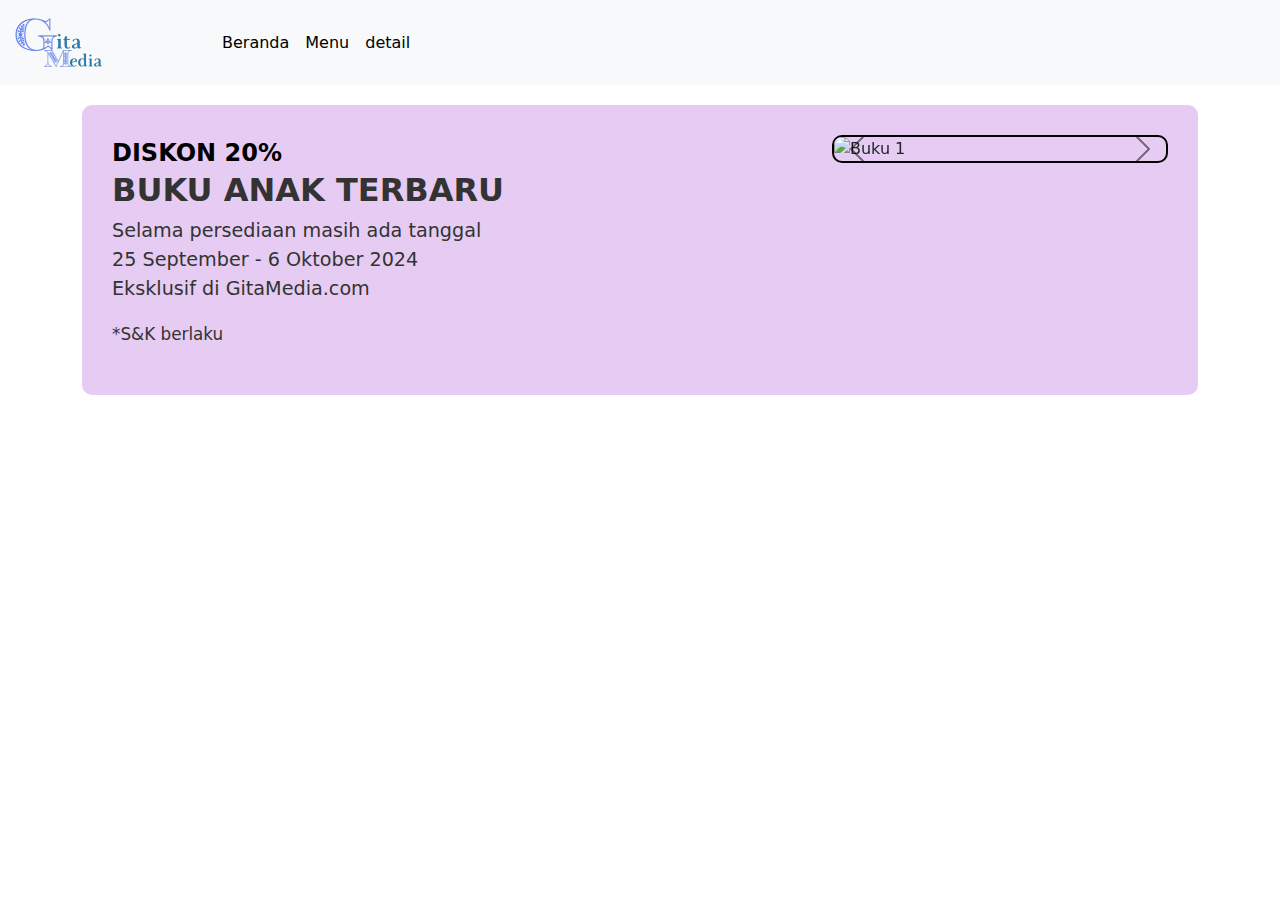
==== index.html @ 0c2231e6 "First Mul" ====
<!DOCTYPE html>
<html lang="en">

<head>
    <meta charset="UTF-8">
    <meta name="viewport" content="width=device-width, initial-scale=1.0">
    <title>GitaMedia</title>
    <link href="https://cdn.jsdelivr.net/npm/bootstrap@5.3.3/dist/css/bootstrap.min.css" rel="stylesheet"
        integrity="sha384-QWTKZyjpPEjISv5WaRU9OFeRpok6YctnYmDr5pNlyT2bRjXh0JMhjY6hW+ALEwIH" crossorigin="anonymous">
    <script src="https://cdn.jsdelivr.net/npm/@popperjs/core@2.11.8/dist/umd/popper.min.js"
        integrity="sha384-I7E8VVD/ismYTF4hNIPjVp/Zjvgyol6VFvRkX/vR+Vc4jQkC+hVqc2pM8ODewa9r"
        crossorigin="anonymous"></script>
    <script src="https://cdn.jsdelivr.net/npm/bootstrap@5.3.3/dist/js/bootstrap.min.js"
        integrity="sha384-0pUGZvbkm6XF6gxjEnlmuGrJXVbNuzT9qBBavbLwCsOGabYfZo0T0to5eqruptLy"
        crossorigin="anonymous"></script>
    <script src='https://kit.fontawesome.com/a076d05399.js' crossorigin='anonymous'></script>
    <link rel="stylesheet" href="https://fonts.googleapis.com/css2?family=Material+Symbols+Outlined:opsz,wght,FILL,GRAD@20..48,100..700,0..1,-50..200&icon_names=person" />
    <link href="/css/uicons-rounded-regular.css" rel="stylesheet">
    <link href="/css/uicons-rounded-bold.css" rel="stylesheet">
    <link href="/css/uicons-rounded-solid.css" rel="stylesheet">
    <link rel='stylesheet' href='https://cdn-uicons.flaticon.com/2.6.0/uicons-brands/css/uicons-brands.css'>
    <link rel="stylesheet" href="style.css">


</head>

<body>
    <!-- <nav class="navbar navbar-expand-lg bg-body-tertiary">
        <div class="container-fluid" style="color: #F2EED7;">
            <a class="navbar-brand" href="#"><img src="asset/img/g__1_-removebg-preview.png" alt=""
                    style="width: 80px; width: 10rem;"></a>
            <button class="navbar-toggler" type="button" data-bs-toggle="collapse"
                data-bs-target="#navbarSupportedContent" aria-controls="navbarSupportedContent" aria-expanded="false"
                aria-label="Toggle navigation">
                <span class="navbar-toggler-icon"></span>
            </button>
            <div class="collapse navbar-collapse" id="navbarSupportedContent">
                <ul class="navbar-nav me-auto mb-2 mb-lg-0">
                    <li class="nav-item">
                        <a class="nav-link active" aria-current="page" href="#">Beranda</a>
                    </li>
                    <li class="nav-item">
                        <a class="nav-link" href="menu.html">Menu</a>
                    </li>

                </ul>

            </div>
        </div>
        <div class="user-icon">
            <img src="asset/img/user.png" alt="User" style="width: 40px;">
        </div>
    </nav> -->


   <nav class="navbar navbar-expand-lg bg-body-tertiary">
        <div class="container-fluid">
          <a class="navbar-brand" href="#"><img src="./asset/img/Muhlisin.png" style="width: 50%; height: 50%;" alt=""></a>
          <button class="navbar-toggler" type="button" data-bs-toggle="collapse" data-bs-target="#navbarNavAltMarkup" aria-controls="navbarNavAltMarkup" aria-expanded="false" aria-label="Toggle navigation">
            <span class="navbar-toggler-icon"></span>
          </button>
          <div class="collapse navbar-collapse" id="navbarNavAltMarkup">
            <div class="navbar-nav">
              <a class="nav-link active" aria-current="page" href="#">Beranda</a>
              <a class="nav-link active" href="menu.html" aria-disabled="true">Menu</a>
              <a class="nav-link active" href="detail.html" aria-disabled="true">detail</a>

          


            </div>   
          </div>
        </div> 
        <div class="img-acc">
<img src="asset/img/user.png" alt="">
        </div>
        
      </nav>
    <div class="container">
        <div class="promo-section">
            <div class="row">
                <div class="col-md-8 promo-text">
                    <span>DISKON 20%</span>
                    <h3>BUKU ANAK TERBARU</h3>
                    <p>Selama persediaan masih ada tanggal <br> 25 September - 6 Oktober 2024 <br> Eksklusif di
                        GitaMedia.com</p>
                    <p><small>*S&K berlaku</small></p>
                </div>
                <div class="col-md-4 promo-image">
                    <div id="bookCarousel" class="carousel slide" data-bs-ride="carousel">
                        <div class="carousel-inner">
                            <div class="carousel-item active">
                                <img src="asset/img/buku adab.jpg" class="d-block w-100" alt="Buku 1">
                            </div>
                            <div class="carousel-item">
                                <img src="asset/img/buku baca tulis hitung.jpg" class="d-block w-100" alt="Buku 2">
                            </div>
                            <div class="carousel-item">
                                <img src="asset/img/buku nabi.jpg" class="d-block w-100" alt="Buku 3">
                            </div>
                        </div>
                        <button class="carousel-control-prev" type="button" data-bs-target="#bookCarousel"
                            data-bs-slide="prev">
                            <span class="carousel-control-prev-icon" aria-hidden="true"></span>
                            <span class="visually-hidden">Previous</span>
                        </button>
                        <button class="carousel-control-next" type="button" data-bs-target="#bookCarousel"
                            data-bs-slide="next">
                            <span class="carousel-control-next-icon" aria-hidden="true"></span>
                            <span class="visually-hidden">Next</span>
                        </button>
                    </div>
                </div>
            </div>
        </div>
    </div>


    <script src="https://cdn.jsdelivr.net/npm/bootstrap@5.3.0-alpha1/dist/js/bootstrap.bundle.min.js"></script>

</body>

</html>
---- style.css ----
.container-fluid {
    display: flex;
    justify-content: space-between;
}

nav .img-acc {
    width: 33.3%;
    transform: translateX(250px);
}

nav .img-acc img{
    width: 10%;
}

style
        body {
            font-family: Arial, sans-serif;
            margin: 0;
            padding: 0;
        }
        .promo-section {
            background-color: #e6ccf2;
            padding: 30px;
            border-radius: 10px;
            margin: 20px 0;
            position: relative;
        }

        .promo-text h3 {
            color: #333;
            font-weight: bold;
            font-size: 2rem;
        }

        .promo-text p {
            color: #333;
            font-size: 1.2rem;
        }

        .promo-text span {
            font-weight: bold;
            font-size: 1.5rem;
            color: #000;
        }

        .promo-image img {
            width: 100px;
            border: 2px solid #000;
            border-radius: 10px;
        }

        .carousel-control-next,
        .carousel-control-prev {
            filter: invert(1);
        }
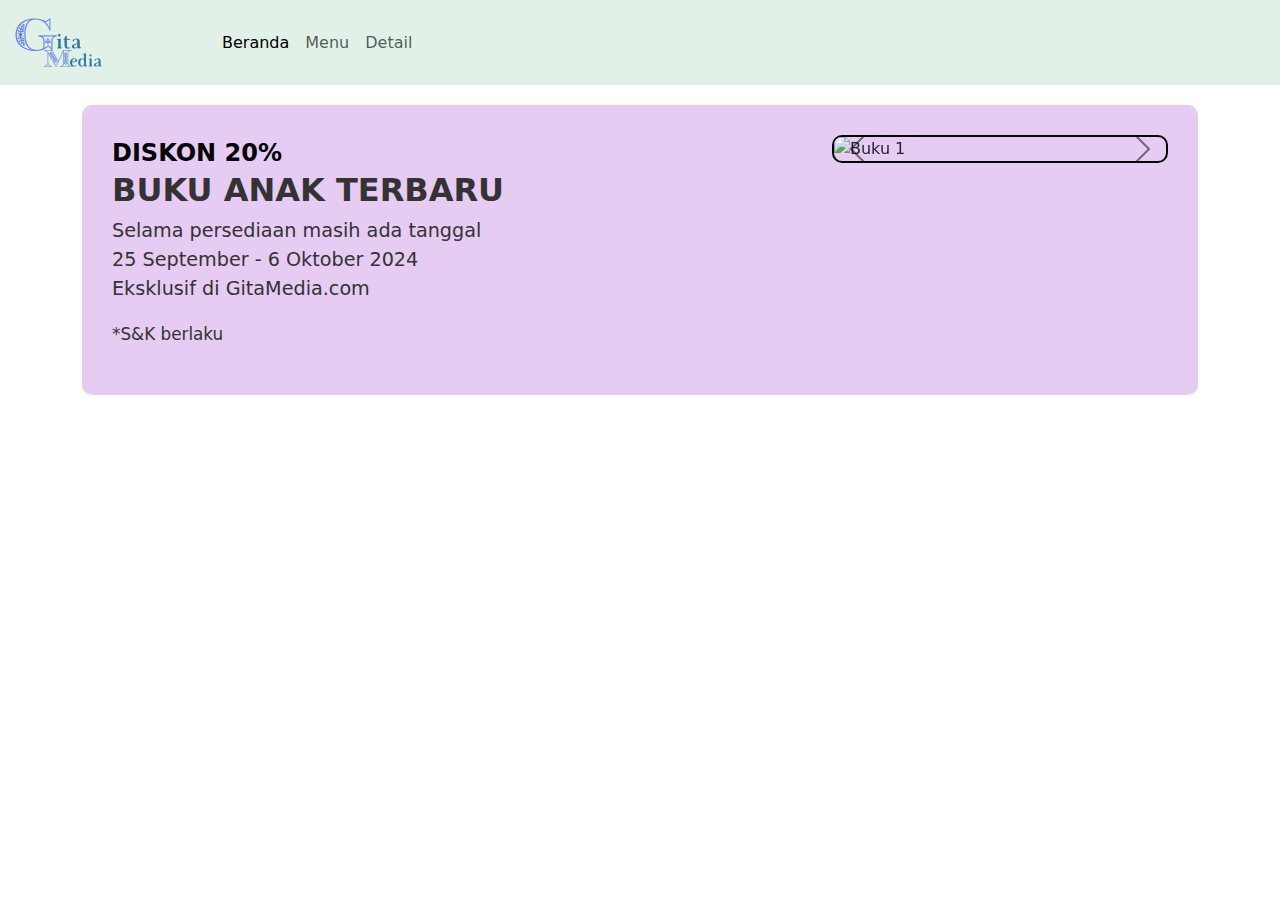
==== commit 45494b7c: "add ;files" ====
--- a/index.html
+++ b/index.html
@@ -14,68 +14,47 @@
         integrity="sha384-0pUGZvbkm6XF6gxjEnlmuGrJXVbNuzT9qBBavbLwCsOGabYfZo0T0to5eqruptLy"
         crossorigin="anonymous"></script>
     <script src='https://kit.fontawesome.com/a076d05399.js' crossorigin='anonymous'></script>
-    <link rel="stylesheet" href="https://fonts.googleapis.com/css2?family=Material+Symbols+Outlined:opsz,wght,FILL,GRAD@20..48,100..700,0..1,-50..200&icon_names=person" />
+    <link rel="stylesheet"
+        href="https://fonts.googleapis.com/css2?family=Material+Symbols+Outlined:opsz,wght,FILL,GRAD@20..48,100..700,0..1,-50..200&icon_names=person" />
     <link href="/css/uicons-rounded-regular.css" rel="stylesheet">
     <link href="/css/uicons-rounded-bold.css" rel="stylesheet">
     <link href="/css/uicons-rounded-solid.css" rel="stylesheet">
     <link rel='stylesheet' href='https://cdn-uicons.flaticon.com/2.6.0/uicons-brands/css/uicons-brands.css'>
     <link rel="stylesheet" href="style.css">
-
-
+    <link href="https://cdn.jsdelivr.net/npm/bootstrap@5.3.0/dist/css/bootstrap.min.css" rel="stylesheet">
+    <script src="https://cdn.jsdelivr.net/npm/bootstrap@5.3.0-alpha1/dist/js/bootstrap.bundle.min.js"></script>
 </head>
 
 <body>
-    <!-- <nav class="navbar navbar-expand-lg bg-body-tertiary">
-        <div class="container-fluid" style="color: #F2EED7;">
-            <a class="navbar-brand" href="#"><img src="asset/img/g__1_-removebg-preview.png" alt=""
-                    style="width: 80px; width: 10rem;"></a>
-            <button class="navbar-toggler" type="button" data-bs-toggle="collapse"
-                data-bs-target="#navbarSupportedContent" aria-controls="navbarSupportedContent" aria-expanded="false"
-                aria-label="Toggle navigation">
+    <nav class="navbar navbar-expand-lg ">
+        <div class="container-fluid">
+            <a class="navbar-brand" href="#"><img src="./asset/img/Muhlisin.png" style="width: 50%; height: 50%;"
+                    alt=""></a>
+            <button class="navbar-toggler" type="button" data-bs-toggle="collapse" data-bs-target="#navbarNavAltMarkup"
+                aria-controls="navbarNavAltMarkup" aria-expanded="false" aria-label="Toggle navigation">
                 <span class="navbar-toggler-icon"></span>
             </button>
-            <div class="collapse navbar-collapse" id="navbarSupportedContent">
-                <ul class="navbar-nav me-auto mb-2 mb-lg-0">
+            <div class="collapse navbar-collapse" id="navbarNavAltMarkup">
+                <ul class="navbar-nav">
                     <li class="nav-item">
                         <a class="nav-link active" aria-current="page" href="#">Beranda</a>
                     </li>
                     <li class="nav-item">
                         <a class="nav-link" href="menu.html">Menu</a>
                     </li>
-
+                    <li class="nav-item">
+                        <a class="nav-link" href="detail.html">Detail</a>
+                    </li>
                 </ul>
-
             </div>
         </div>
-        <div class="user-icon">
-            <img src="asset/img/user.png" alt="User" style="width: 40px;">
+        <div class="img-acc">
+            <a href="login.html">
+                <img src="asset/img/user.png" alt="">
+            </a>
         </div>
-    </nav> -->
 
-
-   <nav class="navbar navbar-expand-lg bg-body-tertiary">
-        <div class="container-fluid">
-          <a class="navbar-brand" href="#"><img src="./asset/img/Muhlisin.png" style="width: 50%; height: 50%;" alt=""></a>
-          <button class="navbar-toggler" type="button" data-bs-toggle="collapse" data-bs-target="#navbarNavAltMarkup" aria-controls="navbarNavAltMarkup" aria-expanded="false" aria-label="Toggle navigation">
-            <span class="navbar-toggler-icon"></span>
-          </button>
-          <div class="collapse navbar-collapse" id="navbarNavAltMarkup">
-            <div class="navbar-nav">
-              <a class="nav-link active" aria-current="page" href="#">Beranda</a>
-              <a class="nav-link active" href="menu.html" aria-disabled="true">Menu</a>
-              <a class="nav-link active" href="detail.html" aria-disabled="true">detail</a>
-
-          
-
-
-            </div>   
-          </div>
-        </div> 
-        <div class="img-acc">
-<img src="asset/img/user.png" alt="">
-        </div>
-        
-      </nav>
+    </nav>
     <div class="container">
         <div class="promo-section">
             <div class="row">
@@ -114,10 +93,6 @@
             </div>
         </div>
     </div>
-
-
-    <script src="https://cdn.jsdelivr.net/npm/bootstrap@5.3.0-alpha1/dist/js/bootstrap.bundle.min.js"></script>
-
 </body>
 
 </html>--- a/style.css
+++ b/style.css
@@ -1,3 +1,14 @@
+
+.navbar{
+    background-color: #E2F1E7;
+}
+
+body {
+    font-family: Arial, sans-serif;
+    margin: 0;
+    padding: 0;
+   
+}
 .container-fluid {
     display: flex;
     justify-content: space-between;
@@ -8,50 +19,65 @@
     transform: translateX(250px);
 }
 
-nav .img-acc img{
+nav .img-acc img {
     width: 10%;
 }
 
-style
-        body {
-            font-family: Arial, sans-serif;
-            margin: 0;
-            padding: 0;
-        }
-        .promo-section {
-            background-color: #e6ccf2;
-            padding: 30px;
-            border-radius: 10px;
-            margin: 20px 0;
-            position: relative;
-        }
 
-        .promo-text h3 {
-            color: #333;
-            font-weight: bold;
-            font-size: 2rem;
-        }
 
-        .promo-text p {
-            color: #333;
-            font-size: 1.2rem;
-        }
+.promo-section {
+    background-color: #e6ccf2;
+    padding: 30px;
+    border-radius: 10px;
+    margin: 20px 0;
+    position: relative;
+}
 
-        .promo-text span {
-            font-weight: bold;
-            font-size: 1.5rem;
-            color: #000;
-        }
+.promo-text h3 {
+    color: #333;
+    font-weight: bold;
+    font-size: 2rem;
+}
 
-        .promo-image img {
-            width: 100px;
-            border: 2px solid #000;
-            border-radius: 10px;
-        }
+.promo-text p {
+    color: #333;
+    font-size: 1.2rem;
+}
 
-        .carousel-control-next,
-        .carousel-control-prev {
-            filter: invert(1);
-        }
+.promo-text span {
+    font-weight: bold;
+    font-size: 1.5rem;
+    color: #000;
+}
 
- +.promo-image img {
+    width: 100px;
+    border: 2px solid #000;
+    border-radius: 10px;
+}
+
+.carousel-control-next,
+.carousel-control-prev {
+    filter: invert(1);
+}
+
+.navbar-nav .nav-item {
+    position: relative;
+}
+
+.navbar-nav .nav-item::after {
+    position: absolute;
+    bottom: 0;
+    left: 0;
+    right: 0;
+    margin: 0 auto;
+    content: "";
+    background-color: black;
+    width: 0%;
+    height: 4px;
+    transition: all 0.5s;
+}
+
+.navbar-nav .nav-item:hover::after {
+    width: 100%;
+}
